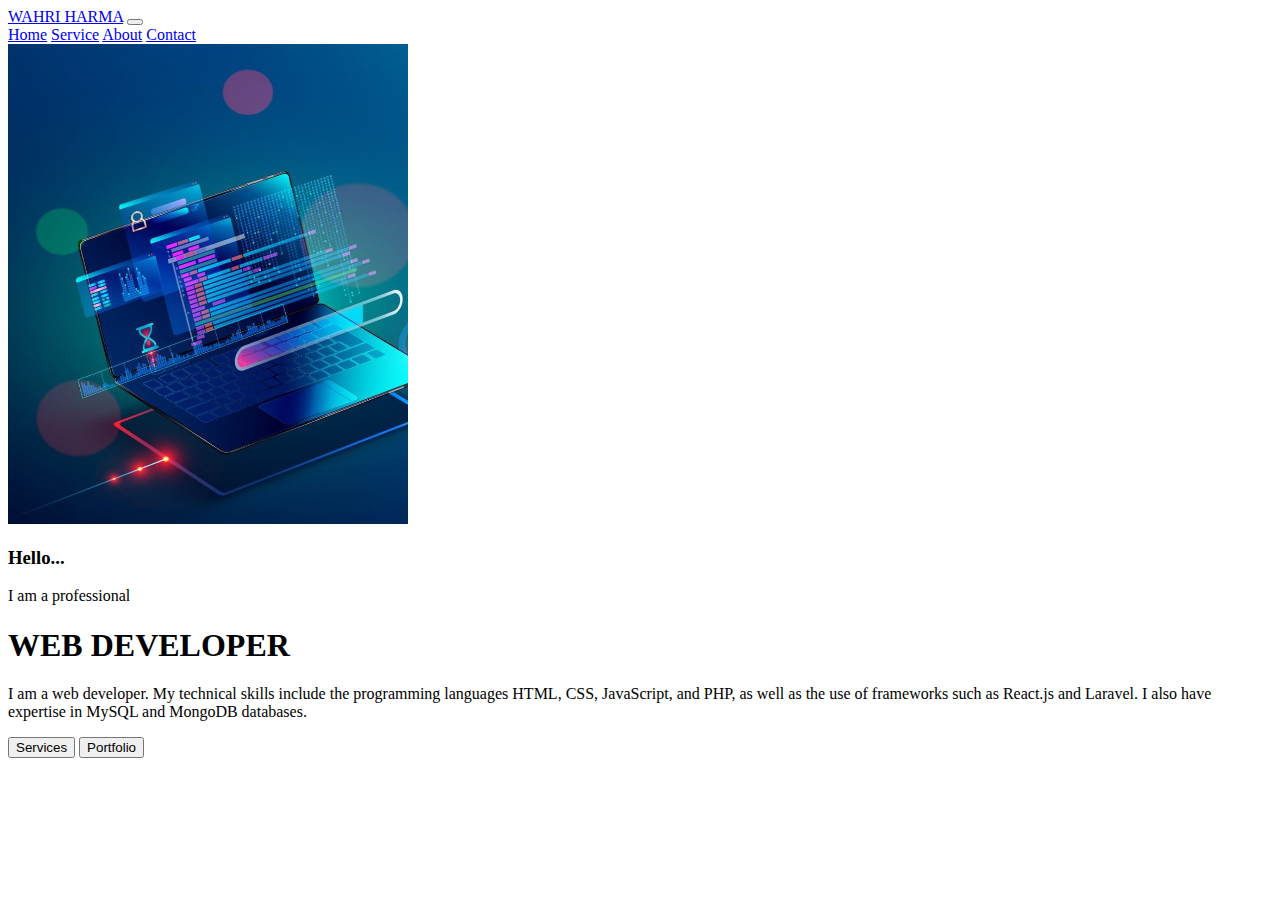
==== index.html @ e0337ba1 "new" ====
<!doctype html>
<html lang="en">
  <head>
    <!-- Required meta tags -->
    <meta charset="utf-8">
    <meta name="viewport" content="width=device-width, initial-scale=1">

    <!-- Bootstrap CSS -->
    <link href="https://cdn.jsdelivr.net/npm/bootstrap@5.0.2/dist/css/bootstrap.min.css" rel="stylesheet" integrity="sha384-EVSTQN3/azprG1Anm3QDgpJLIm9Nao0Yz1ztcQTwFspd3yD65VohhpuuCOmLASjC" crossorigin="anonymous">
    <link rel="stylesheet" href="app.css">

    <title>Wahri Harma</title>
  </head>
  <body class="bg-dark">

    <!-- Intro -->

    <div class="container">

        <!-- Navbar -->
        
        <nav class="navbar navbar-expand-lg navbar-dark bg-dark">
            <div class="container-fluid">
                <a class="navbar-brand" href="/index.html">WAHRI HARMA</a>
              <button class="navbar-toggler" type="button" data-bs-toggle="collapse" data-bs-target="#navbarNavAltMarkup" aria-controls="navbarNavAltMarkup" aria-expanded="false" aria-label="Toggle navigation">
                <span class="navbar-toggler-icon"></span>
              </button>
              <div class="collapse navbar-collapse" id="navbarNavAltMarkup">
                <div class="navbar-nav">
                  <a class="nav-link active" aria-current="page" href="/index.html">Home</a>
                  <a class="nav-link active" aria-current="page" href="#">Service</a>
                  <a class="nav-link active" aria-current="page" href="#">About</a>
                  <a class="nav-link active" aria-current="page" href="#">Contact</a>
                </div>
              </div>
            </div>
          </nav>
          <!-- Batas Navbar -->

          <section class="container-fluid">
            <div class="row">
                <div class="col-lg-6">
                    
                    <div class="p-3">
                        <img src="Images/Image1.jpeg" class="img-fluid" alt="">
                    </div>
                </div>
                <div class="col-lg-6">
                    
                      
                      <div class="col">
                        <div class="row justify-content-center">
                            <h3 class="text-white"> Hello...</h2>
                                <p class="h6 text-white">I am a professional</p>
                                <h1 class="text-white">WEB DEVELOPER</h1>
                                <p class="text-white">
                                    I am a web developer. My technical skills include the programming languages HTML, CSS, JavaScript, and PHP, as well as the use of frameworks such as React.js and Laravel. I also have expertise in MySQL and MongoDB databases.
                                </p>
                        </div>
                      </div>
        
                      <button type="button" class="btn btn-outline-light">Services</button>
                      <button type="button" class="btn btn-outline-light">Portfolio</button>
                </div>
            </div>
    
        </section>

    </div>

    <!-- Batas Intro -->

    <!-- Optional JavaScript; choose one of the two! -->

    <!-- Option 1: Bootstrap Bundle with Popper -->
    <script src="https://cdn.jsdelivr.net/npm/bootstrap@5.0.2/dist/js/bootstrap.bundle.min.js" integrity="sha384-MrcW6ZMFYlzcLA8Nl+NtUVF0sA7MsXsP1UyJoMp4YLEuNSfAP+JcXn/tWtIaxVXM" crossorigin="anonymous"></script>

    <!-- Option 2: Separate Popper and Bootstrap JS -->
    <!--
    <script src="https://cdn.jsdelivr.net/npm/@popperjs/core@2.9.2/dist/umd/popper.min.js" integrity="sha384-IQsoLXl5PILFhosVNubq5LC7Qb9DXgDA9i+tQ8Zj3iwWAwPtgFTxbJ8NT4GN1R8p" crossorigin="anonymous"></script>
    <script src="https://cdn.jsdelivr.net/npm/bootstrap@5.0.2/dist/js/bootstrap.min.js" integrity="sha384-cVKIPhGWiC2Al4u+LWgxfKTRIcfu0JTxR+EQDz/bgldoEyl4H0zUF0QKbrJ0EcQF" crossorigin="anonymous"></script>
    -->
  </body>
</html>
---- app.css ----
img {
    width: 25rem;
    height: 30rem;
}

button:hover {
    cursor: pointer;
    background: blue;
}

.background-overlay {
    background-image: url('Images/BgImage.jpg'); /* Ganti 'gambar.jpg' dengan URL atau path gambar Anda */
    background-size: cover;
    background-position: center;
    position: relative;
    height: 100vh; /* Sesuaikan dengan kebutuhan Anda */
}

.background-overlay::before {
    content: '';
    background-color: rgba(0, 0, 0, 0.5); /* Sesuaikan kegelapan lapisan */
    position: absolute;
    top: 0;
    left: 0;
    width: 100%;
    height: 100%;
}
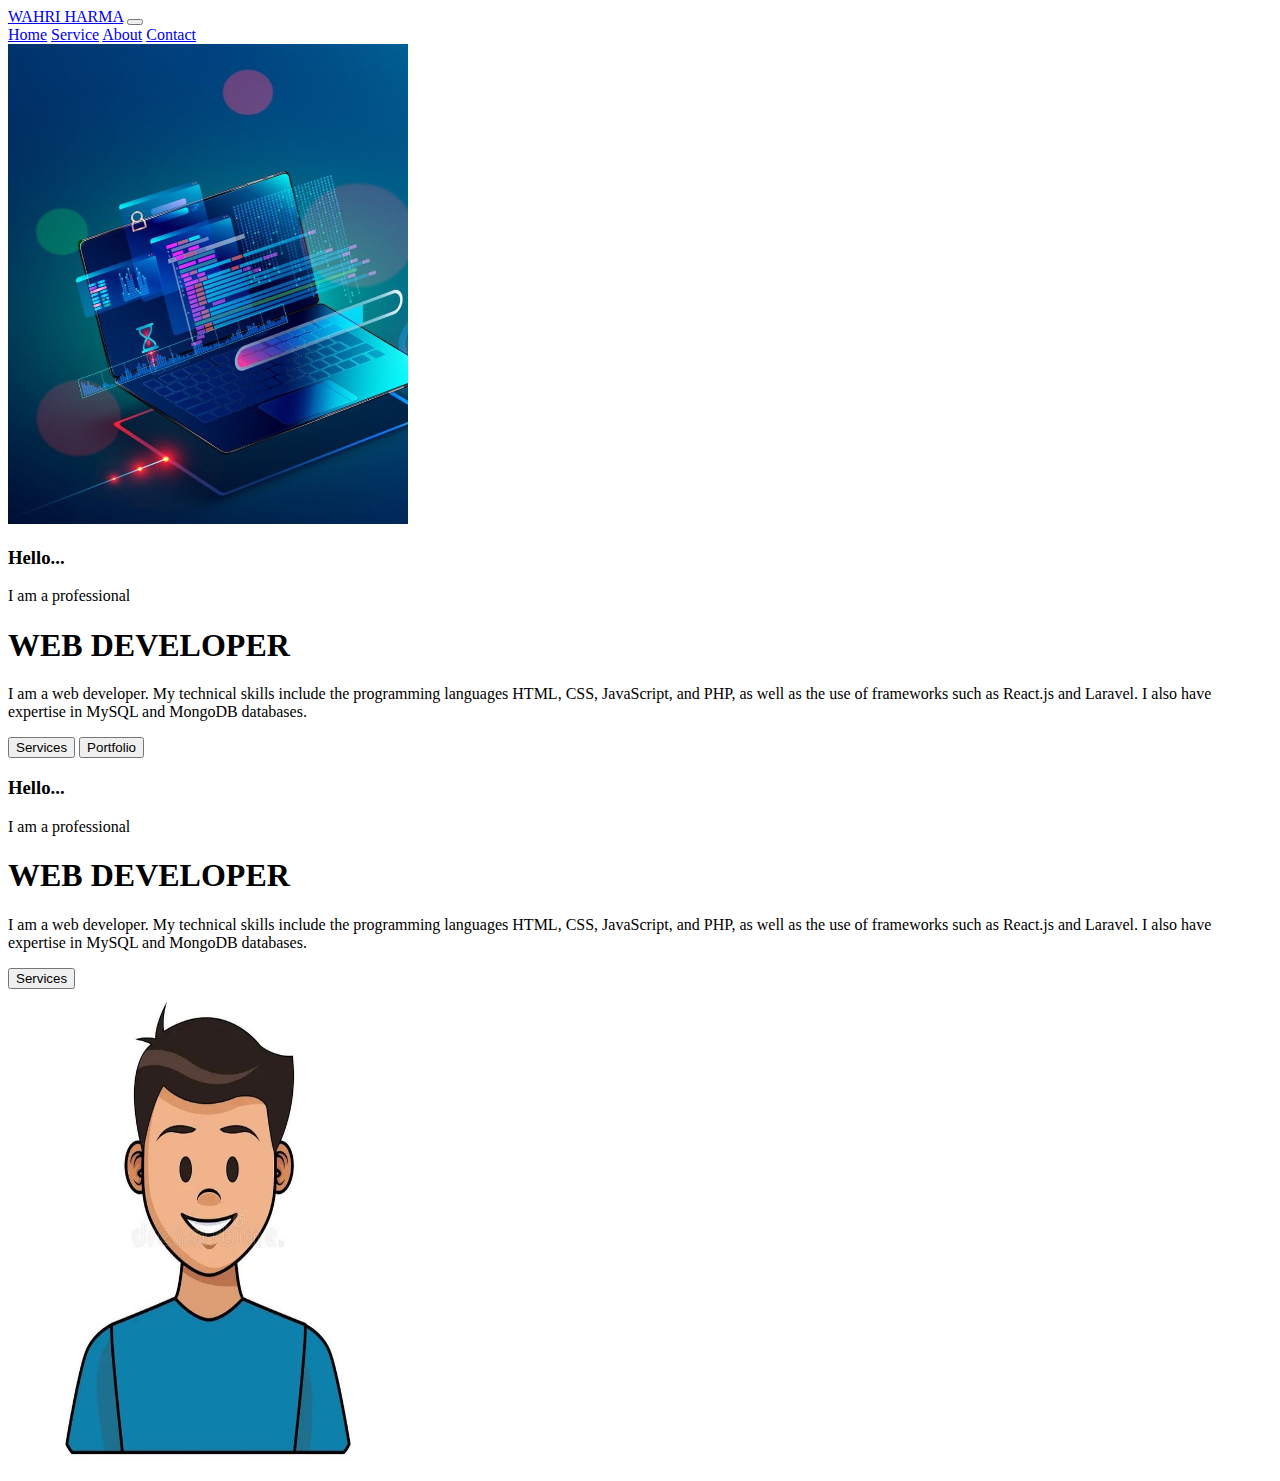
==== commit 9b37e28a: "update lagi" ====
--- a/index.html
+++ b/index.html
@@ -15,7 +15,7 @@
 
     <!-- Intro -->
 
-    <div class="container">
+    <div class="container shadow rounded m-5 pb-5 pt-3">
 
         <!-- Navbar -->
         
@@ -35,21 +35,21 @@
               </div>
             </div>
           </nav>
+
           <!-- Batas Navbar -->
 
           <section class="container-fluid">
+
             <div class="row">
                 <div class="col-lg-6">
-                    
                     <div class="p-3">
                         <img src="Images/Image1.jpeg" class="img-fluid" alt="">
                     </div>
                 </div>
-                <div class="col-lg-6">
-                    
-                      
-                      <div class="col">
-                        <div class="row justify-content-center">
+
+                <div class="col-lg-6 position-relative">
+                      <div class="col col-md-12 position-relative top-50 start-50 translate-middle">
+                        <div class="row">
                             <h3 class="text-white"> Hello...</h2>
                                 <p class="h6 text-white">I am a professional</p>
                                 <h1 class="text-white">WEB DEVELOPER</h1>
@@ -57,15 +57,45 @@
                                     I am a web developer. My technical skills include the programming languages HTML, CSS, JavaScript, and PHP, as well as the use of frameworks such as React.js and Laravel. I also have expertise in MySQL and MongoDB databases.
                                 </p>
                         </div>
+                        <button type="button" class="btn btn-outline-light">Services</button>
+                        <button type="button" class="btn btn-outline-light">Portfolio</button>
                       </div>
-        
-                      <button type="button" class="btn btn-outline-light">Services</button>
-                      <button type="button" class="btn btn-outline-light">Portfolio</button>
+                      
                 </div>
             </div>
     
         </section>
 
+    </div>
+
+    <div class="container shadow rounded m-5 pb-5 pt-3">
+        <section class="container-fluid">
+            <div class="row">
+                
+                <div class="col-lg-6 position-relative">
+                      <div class="col col col-md-12 position-relative top-50 start-50 translate-middle">
+                        <div class="row">
+                            <h3 class="text-white"> Hello...</h3>
+                                <p class="h6 text-white">I am a professional</p>
+                                <h1 class="text-white">WEB DEVELOPER</h1>
+                                <p class="text-white">
+                                    I am a web developer. My technical skills include the programming languages HTML, CSS, JavaScript, and PHP, as well as the use of frameworks such as React.js and Laravel. I also have expertise in MySQL and MongoDB databases.
+                                </p>
+                                <div class="d-grid gap-2 d-md-block">
+                                    <button type="button" class="btn btn-outline-light">Services</button>
+                                </div>
+                        </div>
+                      </div>
+                </div>
+                <div class="col-lg-6">
+                    <div class="p-3">
+                        <img src="Images/Avatar.jpeg" class="img-fluid rounded" alt="">
+                    </div>
+                </div>
+
+            </div>
+    
+        </section>
     </div>
 
     <!-- Batas Intro -->
--- a/app.css
+++ b/app.css
@@ -5,23 +5,4 @@
 
 button:hover {
     cursor: pointer;
-    background: blue;
 }
-
-.background-overlay {
-    background-image: url('Images/BgImage.jpg'); /* Ganti 'gambar.jpg' dengan URL atau path gambar Anda */
-    background-size: cover;
-    background-position: center;
-    position: relative;
-    height: 100vh; /* Sesuaikan dengan kebutuhan Anda */
-}
-
-.background-overlay::before {
-    content: '';
-    background-color: rgba(0, 0, 0, 0.5); /* Sesuaikan kegelapan lapisan */
-    position: absolute;
-    top: 0;
-    left: 0;
-    width: 100%;
-    height: 100%;
-}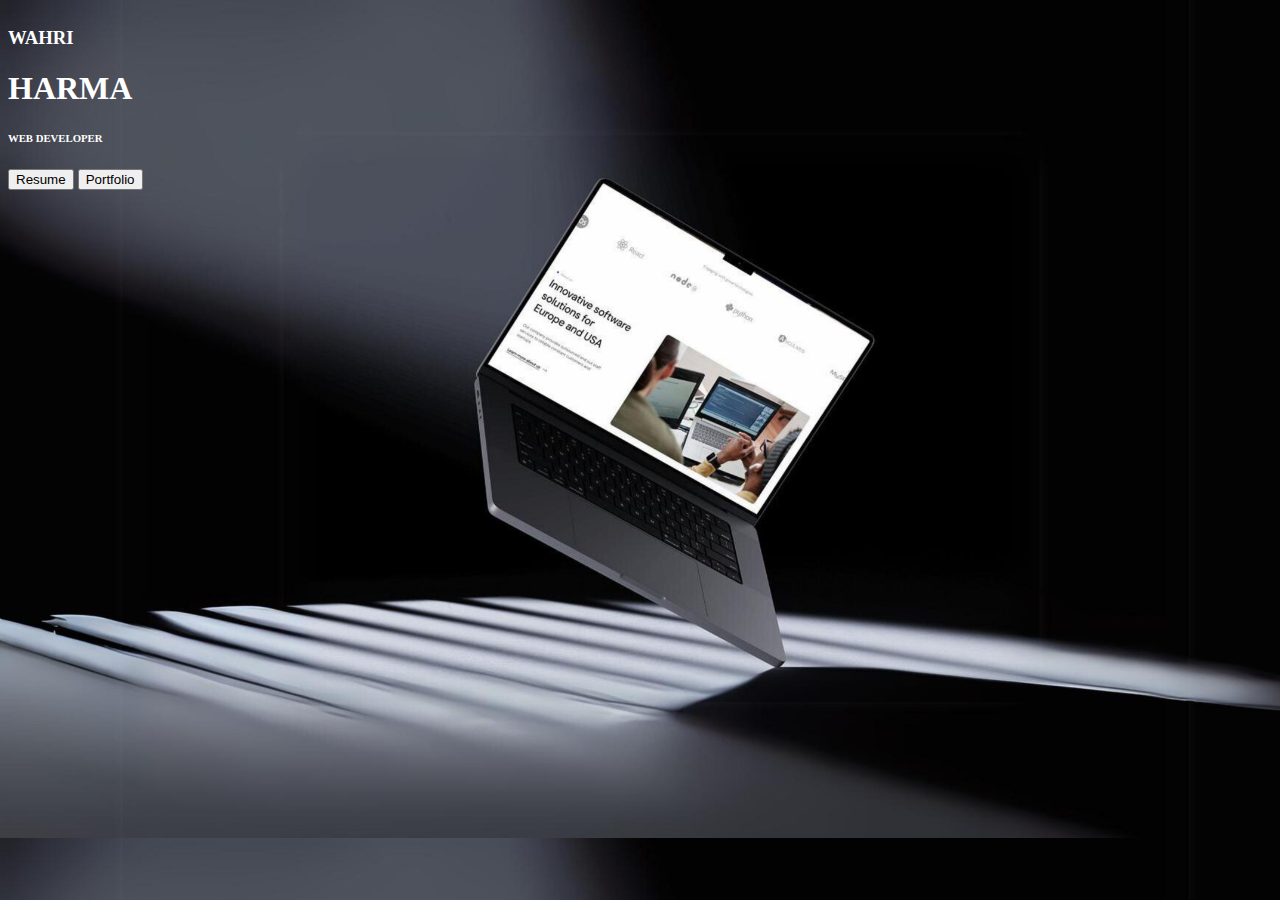
==== commit 79c023da: "gasss" ====
--- a/index.html
+++ b/index.html
@@ -1,114 +1,98 @@
 <!doctype html>
 <html lang="en">
-  <head>
-    <!-- Required meta tags -->
-    <meta charset="utf-8">
-    <meta name="viewport" content="width=device-width, initial-scale=1">
 
-    <!-- Bootstrap CSS -->
-    <link href="https://cdn.jsdelivr.net/npm/bootstrap@5.0.2/dist/css/bootstrap.min.css" rel="stylesheet" integrity="sha384-EVSTQN3/azprG1Anm3QDgpJLIm9Nao0Yz1ztcQTwFspd3yD65VohhpuuCOmLASjC" crossorigin="anonymous">
-    <link rel="stylesheet" href="app.css">
+<head>
+  <!-- Required meta tags -->
+  <meta charset="utf-8">
+  <meta name="viewport" content="width=device-width, initial-scale=1">
 
-    <title>Wahri Harma</title>
-  </head>
-  <body class="bg-dark">
+  <!-- Bootstrap CSS -->
+  <link href="https://cdn.jsdelivr.net/npm/bootstrap@5.0.2/dist/css/bootstrap.min.css" rel="stylesheet"
+    integrity="sha384-EVSTQN3/azprG1Anm3QDgpJLIm9Nao0Yz1ztcQTwFspd3yD65VohhpuuCOmLASjC" crossorigin="anonymous">
+  <link rel="stylesheet"
+    href="https://cdnjs.cloudflare.com/ajax/libs/bootstrap-icons/1.10.5/font/bootstrap-icons.min.css">
+  <link rel="stylesheet" href="app.css">
 
-    <!-- Intro -->
+  <title>Wahri Harma</title>
 
-    <div class="container shadow rounded m-5 pb-5 pt-3">
+</head>
 
-        <!-- Navbar -->
-        
-        <nav class="navbar navbar-expand-lg navbar-dark bg-dark">
-            <div class="container-fluid">
-                <a class="navbar-brand" href="/index.html">WAHRI HARMA</a>
-              <button class="navbar-toggler" type="button" data-bs-toggle="collapse" data-bs-target="#navbarNavAltMarkup" aria-controls="navbarNavAltMarkup" aria-expanded="false" aria-label="Toggle navigation">
-                <span class="navbar-toggler-icon"></span>
-              </button>
-              <div class="collapse navbar-collapse" id="navbarNavAltMarkup">
-                <div class="navbar-nav">
-                  <a class="nav-link active" aria-current="page" href="/index.html">Home</a>
-                  <a class="nav-link active" aria-current="page" href="#">Service</a>
-                  <a class="nav-link active" aria-current="page" href="#">About</a>
-                  <a class="nav-link active" aria-current="page" href="#">Contact</a>
-                </div>
-              </div>
+<body>
+
+  <!-- Intro -->
+  <div class="container-fluid">
+
+    <!-- Navbar -->
+    <?php require "navbar.html" ?>
+    <!-- Batas Navbar -->
+
+    <section class="container-fluid jumbotron">
+
+      <div class="row">
+
+        <div class="col-lg-6">
+          <div class="row">
+            <h3 class="h3 text-white">WAHRI</h2>
+              <h1 class="h1 text-white">HARMA</h1>
+              <h6 class="h6 text-white">WEB DEVELOPER</h6>
+          </div>
+          <div class="row">
+            <div class="text-align-right">
+              <button type="button" class="btn btn-outline-light">Resume</button>
+              <button type="button" class="btn btn-outline-light">Portfolio</button>
             </div>
-          </nav>
+          </div>
+          <div class="row">
+            <div class="d-flex">
+              <a class="px-1" href="#" target="_blank">
+                <i class="bi bi-instagram"></i>
+              </a>
+              <a class="px-1" href="#" target="_blank">
+                <i class="bi bi-facebook"></i>
+              </a>
+              <a class="px-1" href="#" target="_blank">
+                <i class="bi bi-linkedin"></i>
+              </a>
+              <a class="px-1" href="#" target="_blank">
+                <i class="bi bi-whatsapp"></i>
+              </a>
+              <a class="px-1" href="#" target="_blank">
+                <i class="bi bi-tiktok"></i>
+              </a>
+            </div>
+          </div>
 
-          <!-- Batas Navbar -->
+        </div>
+      </div>
 
-          <section class="container-fluid">
+      <div class="col-lg-6">
+        <div class="p-3">
+          <img src="" class="img-fluid" alt="">
+        </div>
+      </div>
 
-            <div class="row">
-                <div class="col-lg-6">
-                    <div class="p-3">
-                        <img src="Images/Image1.jpeg" class="img-fluid" alt="">
-                    </div>
-                </div>
 
-                <div class="col-lg-6 position-relative">
-                      <div class="col col-md-12 position-relative top-50 start-50 translate-middle">
-                        <div class="row">
-                            <h3 class="text-white"> Hello...</h2>
-                                <p class="h6 text-white">I am a professional</p>
-                                <h1 class="text-white">WEB DEVELOPER</h1>
-                                <p class="text-white">
-                                    I am a web developer. My technical skills include the programming languages HTML, CSS, JavaScript, and PHP, as well as the use of frameworks such as React.js and Laravel. I also have expertise in MySQL and MongoDB databases.
-                                </p>
-                        </div>
-                        <button type="button" class="btn btn-outline-light">Services</button>
-                        <button type="button" class="btn btn-outline-light">Portfolio</button>
-                      </div>
-                      
-                </div>
-            </div>
-    
-        </section>
 
-    </div>
+  </div>
 
-    <div class="container shadow rounded m-5 pb-5 pt-3">
-        <section class="container-fluid">
-            <div class="row">
-                
-                <div class="col-lg-6 position-relative">
-                      <div class="col col col-md-12 position-relative top-50 start-50 translate-middle">
-                        <div class="row">
-                            <h3 class="text-white"> Hello...</h3>
-                                <p class="h6 text-white">I am a professional</p>
-                                <h1 class="text-white">WEB DEVELOPER</h1>
-                                <p class="text-white">
-                                    I am a web developer. My technical skills include the programming languages HTML, CSS, JavaScript, and PHP, as well as the use of frameworks such as React.js and Laravel. I also have expertise in MySQL and MongoDB databases.
-                                </p>
-                                <div class="d-grid gap-2 d-md-block">
-                                    <button type="button" class="btn btn-outline-light">Services</button>
-                                </div>
-                        </div>
-                      </div>
-                </div>
-                <div class="col-lg-6">
-                    <div class="p-3">
-                        <img src="Images/Avatar.jpeg" class="img-fluid rounded" alt="">
-                    </div>
-                </div>
+  </section>
 
-            </div>
-    
-        </section>
-    </div>
+  </div>
 
-    <!-- Batas Intro -->
+  <!-- Batas Intro -->
 
-    <!-- Optional JavaScript; choose one of the two! -->
+  <!-- Optional JavaScript; choose one of the two! -->
 
-    <!-- Option 1: Bootstrap Bundle with Popper -->
-    <script src="https://cdn.jsdelivr.net/npm/bootstrap@5.0.2/dist/js/bootstrap.bundle.min.js" integrity="sha384-MrcW6ZMFYlzcLA8Nl+NtUVF0sA7MsXsP1UyJoMp4YLEuNSfAP+JcXn/tWtIaxVXM" crossorigin="anonymous"></script>
+  <!-- Option 1: Bootstrap Bundle with Popper -->
+  <script src="https://cdn.jsdelivr.net/npm/bootstrap@5.0.2/dist/js/bootstrap.bundle.min.js"
+    integrity="sha384-MrcW6ZMFYlzcLA8Nl+NtUVF0sA7MsXsP1UyJoMp4YLEuNSfAP+JcXn/tWtIaxVXM"
+    crossorigin="anonymous"></script>
 
-    <!-- Option 2: Separate Popper and Bootstrap JS -->
-    <!--
+  <!-- Option 2: Separate Popper and Bootstrap JS -->
+  <!--
     <script src="https://cdn.jsdelivr.net/npm/@popperjs/core@2.9.2/dist/umd/popper.min.js" integrity="sha384-IQsoLXl5PILFhosVNubq5LC7Qb9DXgDA9i+tQ8Zj3iwWAwPtgFTxbJ8NT4GN1R8p" crossorigin="anonymous"></script>
     <script src="https://cdn.jsdelivr.net/npm/bootstrap@5.0.2/dist/js/bootstrap.min.js" integrity="sha384-cVKIPhGWiC2Al4u+LWgxfKTRIcfu0JTxR+EQDz/bgldoEyl4H0zUF0QKbrJ0EcQF" crossorigin="anonymous"></script>
     -->
-  </body>
+</body>
+
 </html>--- a/app.css
+++ b/app.css
@@ -1,8 +1,17 @@
-img {
-    width: 25rem;
-    height: 30rem;
+body {
+  background-image: url('Images/Bg.jpg');
+  background-size: cover;
+  display: flex;
+  /* background: linear-gradient(to Left, #000000, #17171a, #000000);
+  color: #282828; */
 }
 
-button:hover {
-    cursor: pointer;
+.button:hover {
+  cursor: pointer;
+  color: rgb(4, 0, 255);
 }
+
+.jumbotron {
+  background-position: center;
+  color: white;
+}
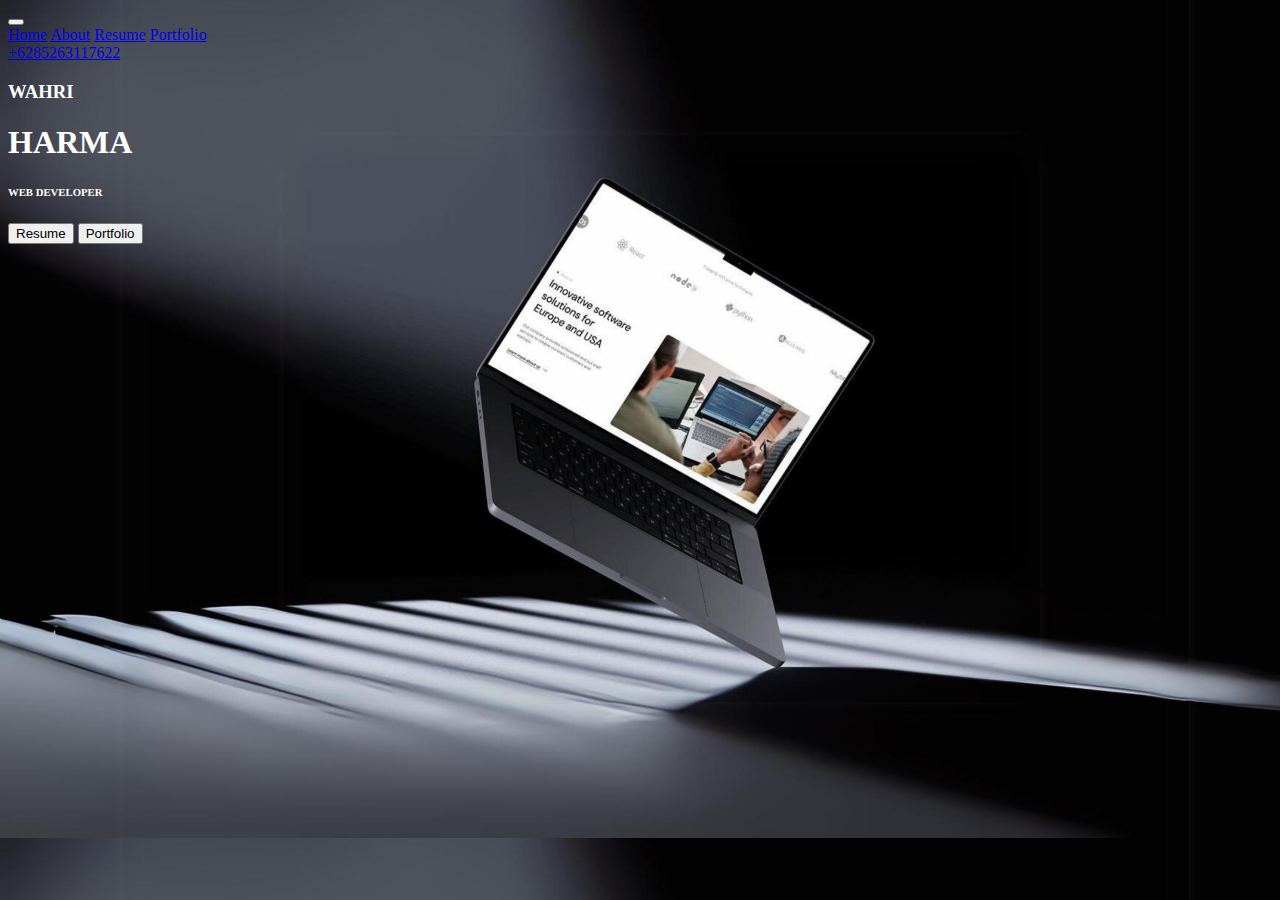
==== commit 43224ce2: "oke nih" ====
--- a/index.html
+++ b/index.html
@@ -23,7 +23,27 @@
   <div class="container-fluid">
 
     <!-- Navbar -->
-    <?php require "navbar.html" ?>
+    <nav class="navbar navbar-expand-lg navbar-dark">
+      <div class="container-fluid">
+          <button class="navbar-toggler" type="button" data-bs-toggle="collapse" data-bs-target="#navbarNavAltMarkup"
+              aria-controls="navbarNavAltMarkup" aria-expanded="false" aria-label="Toggle navigation">
+              <span class="navbar-toggler-icon"></span>
+          </button>
+          <div class="collapse navbar-collapse" id="navbarNavAltMarkup">
+              <div class="navbar-nav">
+                  <a class="nav-link active button" aria-current="page" href="index.php">Home</a>
+                  <a class="nav-link active" aria-current="page" href="about.php">About</a>
+                  <a class="nav-link active" aria-current="page" href="resume.php">Resume</a>
+                  <a class="nav-link active" aria-current="page" href="#">Portfolio</a>
+              </div>
+          </div>
+          <div class="justify-content-end navbar">
+              <a href="#" class="navbar-brand">
+                  <i class="bi bi-phone"></i>+6285263117622
+              </a>
+          </div>
+      </div>
+  </nav>
     <!-- Batas Navbar -->
 
     <section class="container-fluid jumbotron">
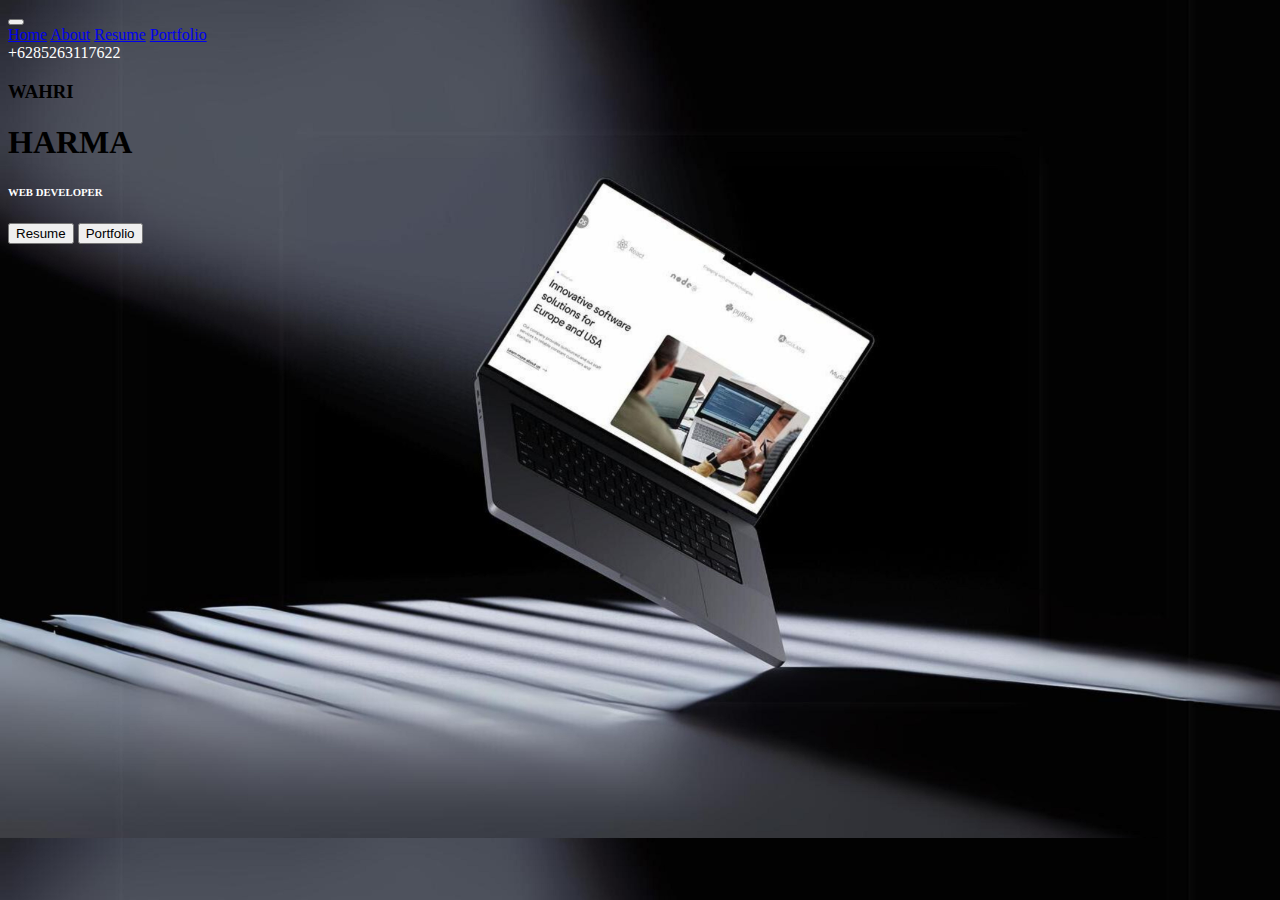
==== commit b6258c36: "123" ====
--- a/index.html
+++ b/index.html
@@ -31,14 +31,14 @@
           </button>
           <div class="collapse navbar-collapse" id="navbarNavAltMarkup">
               <div class="navbar-nav">
-                  <a class="nav-link active button" aria-current="page" href="index.php">Home</a>
-                  <a class="nav-link active" aria-current="page" href="about.php">About</a>
-                  <a class="nav-link active" aria-current="page" href="resume.php">Resume</a>
+                  <a class="nav-link active" aria-current="page" href="index.html">Home</a>
+                  <a class="nav-link active" aria-current="page" href="about.html">About</a>
+                  <a class="nav-link active" aria-current="page" href="resume.html">Resume</a>
                   <a class="nav-link active" aria-current="page" href="#">Portfolio</a>
               </div>
           </div>
           <div class="justify-content-end navbar">
-              <a href="#" class="navbar-brand">
+              <a href="#" class="h6">
                   <i class="bi bi-phone"></i>+6285263117622
               </a>
           </div>
@@ -46,11 +46,11 @@
   </nav>
     <!-- Batas Navbar -->
 
-    <section class="container-fluid jumbotron">
+    <section class="container-fluid">
 
       <div class="row">
 
-        <div class="col-lg-6">
+        <div class="col align-item-center">
           <div class="row">
             <h3 class="h3 text-white">WAHRI</h2>
               <h1 class="h1 text-white">HARMA</h1>
@@ -81,11 +81,11 @@
               </a>
             </div>
           </div>
-
         </div>
+        
       </div>
 
-      <div class="col-lg-6">
+      <div class="col">
         <div class="p-3">
           <img src="" class="img-fluid" alt="">
         </div>
--- a/app.css
+++ b/app.css
@@ -1,5 +1,5 @@
 body {
-  background-image: url('Images/Bg.jpg');
+  background-image: url("Images/Bg.jpg");
   background-size: cover;
   display: flex;
   /* background: linear-gradient(to Left, #000000, #17171a, #000000);
@@ -11,7 +11,7 @@
   color: rgb(4, 0, 255);
 }
 
-.jumbotron {
-  background-position: center;
+.h6 {
+  text-decoration: none;
   color: white;
 }
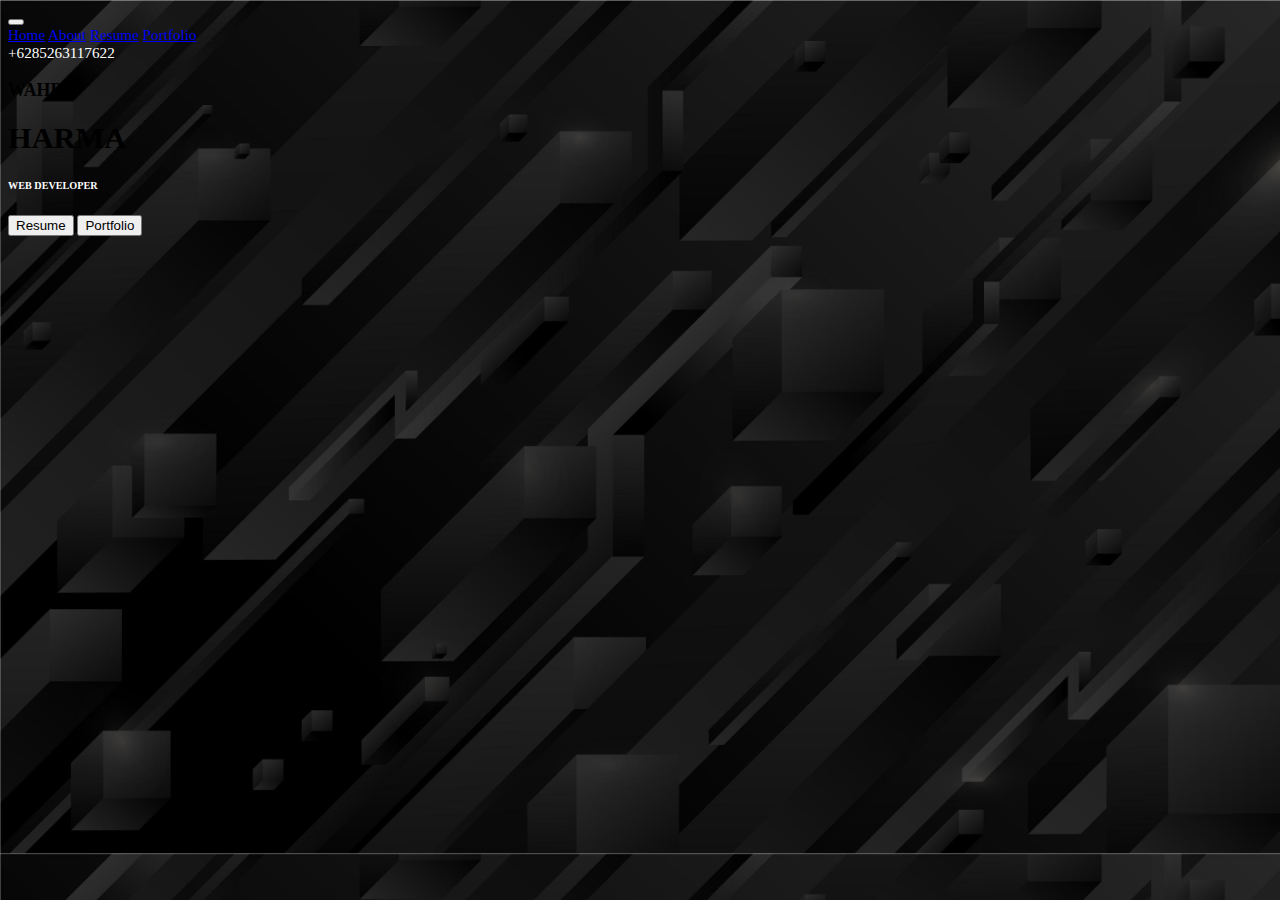
==== commit 2be23348: "gass" ====
--- a/index.html
+++ b/index.html
@@ -1,118 +1,140 @@
-<!doctype html>
+<!DOCTYPE html>
 <html lang="en">
+  <head>
+    <!-- Required meta tags -->
+    <meta charset="utf-8" />
+    <meta name="viewport" content="width=device-width, initial-scale=1" />
 
-<head>
-  <!-- Required meta tags -->
-  <meta charset="utf-8">
-  <meta name="viewport" content="width=device-width, initial-scale=1">
+    <!-- Bootstrap CSS -->
+    <link
+      href="https://cdn.jsdelivr.net/npm/bootstrap@5.0.2/dist/css/bootstrap.min.css"
+      rel="stylesheet"
+      integrity="sha384-EVSTQN3/azprG1Anm3QDgpJLIm9Nao0Yz1ztcQTwFspd3yD65VohhpuuCOmLASjC"
+      crossorigin="anonymous"
+    />
+    <link
+      rel="stylesheet"
+      href="https://cdnjs.cloudflare.com/ajax/libs/bootstrap-icons/1.10.5/font/bootstrap-icons.min.css"
+    />
 
-  <!-- Bootstrap CSS -->
-  <link href="https://cdn.jsdelivr.net/npm/bootstrap@5.0.2/dist/css/bootstrap.min.css" rel="stylesheet"
-    integrity="sha384-EVSTQN3/azprG1Anm3QDgpJLIm9Nao0Yz1ztcQTwFspd3yD65VohhpuuCOmLASjC" crossorigin="anonymous">
-  <link rel="stylesheet"
-    href="https://cdnjs.cloudflare.com/ajax/libs/bootstrap-icons/1.10.5/font/bootstrap-icons.min.css">
-  <link rel="stylesheet" href="app.css">
+    <!-- My CSS -->
+    <link rel="stylesheet" href="app.css" />
 
-  <title>Wahri Harma</title>
+    <title>Wahri Harma</title>
+  </head>
 
-</head>
-
-<body>
-
-  <!-- Intro -->
-  <div class="container-fluid">
-
-    <!-- Navbar -->
-    <nav class="navbar navbar-expand-lg navbar-dark">
-      <div class="container-fluid">
-          <button class="navbar-toggler" type="button" data-bs-toggle="collapse" data-bs-target="#navbarNavAltMarkup"
-              aria-controls="navbarNavAltMarkup" aria-expanded="false" aria-label="Toggle navigation">
-              <span class="navbar-toggler-icon"></span>
+  <body>
+    <!-- Intro -->
+    <div class="container-fluid">
+      <!-- Navbar -->
+      <nav class="navbar navbar-expand-lg navbar-dark">
+        <div class="container-fluid">
+          <button
+            class="navbar-toggler"
+            type="button"
+            data-bs-toggle="collapse"
+            data-bs-target="#navbarNavAltMarkup"
+            aria-controls="navbarNavAltMarkup"
+            aria-expanded="false"
+            aria-label="Toggle navigation"
+          >
+            <span class="navbar-toggler-icon"></span>
           </button>
-          <div class="collapse navbar-collapse" id="navbarNavAltMarkup">
-              <div class="navbar-nav">
-                  <a class="nav-link active" aria-current="page" href="index.html">Home</a>
-                  <a class="nav-link active" aria-current="page" href="about.html">About</a>
-                  <a class="nav-link active" aria-current="page" href="resume.html">Resume</a>
-                  <a class="nav-link active" aria-current="page" href="#">Portfolio</a>
-              </div>
+          <div
+            class="collapse navbar-collapse"
+            id="navbarNavAltMarkup"
+          >
+            <div class="justify-content-center navbar-nav">
+              <a class="nav-link active" aria-current="page" href="index.html"
+                >Home</a
+              >
+              <a class="nav-link active" aria-current="page" href="about.html"
+                >About</a
+              >
+              <a class="nav-link active" aria-current="page" href="resume.html"
+                >Resume</a
+              >
+              <a class="nav-link active" aria-current="page" href="#"
+                >Portfolio</a
+              >
+            </div>
           </div>
           <div class="justify-content-end navbar">
-              <a href="#" class="h6">
-                  <i class="bi bi-phone"></i>+6285263117622
-              </a>
+            <a href="#" class="h6">
+              <i class="bi bi-phone"></i>+6285263117622
+            </a>
           </div>
-      </div>
-  </nav>
-    <!-- Batas Navbar -->
+        </div>
+      </nav>
+      <!-- Batas Navbar -->
 
-    <section class="container-fluid">
-
-      <div class="row">
-
-        <div class="col align-item-center">
-          <div class="row">
-            <h3 class="h3 text-white">WAHRI</h2>
+      <section class="container-fluid">
+        <div class="row">
+          <div class="col">
+            <div class="row">
+              <h3 class="h3 text-white">WAHRI</h3>
               <h1 class="h1 text-white">HARMA</h1>
               <h6 class="h6 text-white">WEB DEVELOPER</h6>
-          </div>
-          <div class="row">
-            <div class="text-align-right">
-              <button type="button" class="btn btn-outline-light">Resume</button>
-              <button type="button" class="btn btn-outline-light">Portfolio</button>
+            </div>
+
+            <div class="row mb-5">
+              <div class="text-align-right">
+                <button type="button" class="btn btn-outline-light">
+                  Resume
+                </button>
+                <button type="button" class="btn btn-outline-light">
+                  Portfolio
+                </button>
+              </div>
+            </div>
+
+            <div class="row">
+              <div class="col text-center">
+                <div class="d-flex">
+                  <a class="px-1" href="#" target="_blank">
+                    <i class="bi bi-instagram"></i>
+                  </a>
+                  <a class="px-1" href="#" target="_blank">
+                    <i class="bi bi-facebook"></i>
+                  </a>
+                  <a class="px-1" href="#" target="_blank">
+                    <i class="bi bi-linkedin"></i>
+                  </a>
+                  <a class="px-1" href="#" target="_blank">
+                    <i class="bi bi-whatsapp"></i>
+                  </a>
+                  <a class="px-1" href="#" target="_blank">
+                    <i class="bi bi-tiktok"></i>
+                  </a>
+                </div>
+              </div>
             </div>
           </div>
-          <div class="row">
-            <div class="d-flex">
-              <a class="px-1" href="#" target="_blank">
-                <i class="bi bi-instagram"></i>
-              </a>
-              <a class="px-1" href="#" target="_blank">
-                <i class="bi bi-facebook"></i>
-              </a>
-              <a class="px-1" href="#" target="_blank">
-                <i class="bi bi-linkedin"></i>
-              </a>
-              <a class="px-1" href="#" target="_blank">
-                <i class="bi bi-whatsapp"></i>
-              </a>
-              <a class="px-1" href="#" target="_blank">
-                <i class="bi bi-tiktok"></i>
-              </a>
+
+          <div class="col">
+            <div class="p-3">
+              <img src="" class="img-fluid" alt="" />
             </div>
           </div>
         </div>
-        
-      </div>
+      </section>
+    </div>
 
-      <div class="col">
-        <div class="p-3">
-          <img src="" class="img-fluid" alt="">
-        </div>
-      </div>
+    <!-- Batas Intro -->
 
+    <!-- Optional JavaScript; choose one of the two! -->
 
+    <!-- Option 1: Bootstrap Bundle with Popper -->
+    <script
+      src="https://cdn.jsdelivr.net/npm/bootstrap@5.0.2/dist/js/bootstrap.bundle.min.js"
+      integrity="sha384-MrcW6ZMFYlzcLA8Nl+NtUVF0sA7MsXsP1UyJoMp4YLEuNSfAP+JcXn/tWtIaxVXM"
+      crossorigin="anonymous"
+    ></script>
 
-  </div>
-
-  </section>
-
-  </div>
-
-  <!-- Batas Intro -->
-
-  <!-- Optional JavaScript; choose one of the two! -->
-
-  <!-- Option 1: Bootstrap Bundle with Popper -->
-  <script src="https://cdn.jsdelivr.net/npm/bootstrap@5.0.2/dist/js/bootstrap.bundle.min.js"
-    integrity="sha384-MrcW6ZMFYlzcLA8Nl+NtUVF0sA7MsXsP1UyJoMp4YLEuNSfAP+JcXn/tWtIaxVXM"
-    crossorigin="anonymous"></script>
-
-  <!-- Option 2: Separate Popper and Bootstrap JS -->
-  <!--
+    <!-- Option 2: Separate Popper and Bootstrap JS -->
+    <!--
     <script src="https://cdn.jsdelivr.net/npm/@popperjs/core@2.9.2/dist/umd/popper.min.js" integrity="sha384-IQsoLXl5PILFhosVNubq5LC7Qb9DXgDA9i+tQ8Zj3iwWAwPtgFTxbJ8NT4GN1R8p" crossorigin="anonymous"></script>
     <script src="https://cdn.jsdelivr.net/npm/bootstrap@5.0.2/dist/js/bootstrap.min.js" integrity="sha384-cVKIPhGWiC2Al4u+LWgxfKTRIcfu0JTxR+EQDz/bgldoEyl4H0zUF0QKbrJ0EcQF" crossorigin="anonymous"></script>
     -->
-</body>
-
-</html>+  </body>
+</html>
--- a/app.css
+++ b/app.css
@@ -14,4 +14,47 @@
 .h6 {
   text-decoration: none;
   color: white;
+  animation-name: flip;
 }
+
+.Glowing-btn:hover {
+  background: linear-gradient((to right, cornflowerblue, aqua, deeppink, cornflowerblue));
+  background-size: 600% 600%;
+  animation: gradient 20s linear infinite;
+  filter: drop-shadow(0px 0px 30px cornflowerblue);
+  font-weight: 400;
+  text-shadow: 0px 0px 3px cornflowerblue;
+}
+
+@keyframes gradient {
+  0% {
+    background-position: 0% 50%;
+  }
+  100% {
+    background-position: 600% 50%;
+  }
+}
+
+/* Media Queries */
+
+/* Laptop */
+
+@media (max-width: 1366px) {
+  html {
+    font-size: 95%;
+  }
+}
+
+/* Tablet */
+@media (max-width: 758px) {
+  html {
+    font-size: 75%;
+  }
+}
+
+/* Mobile Phone */
+@media (max-width: 450px) {
+  html {
+    font-size: 85%;
+  }
+}
